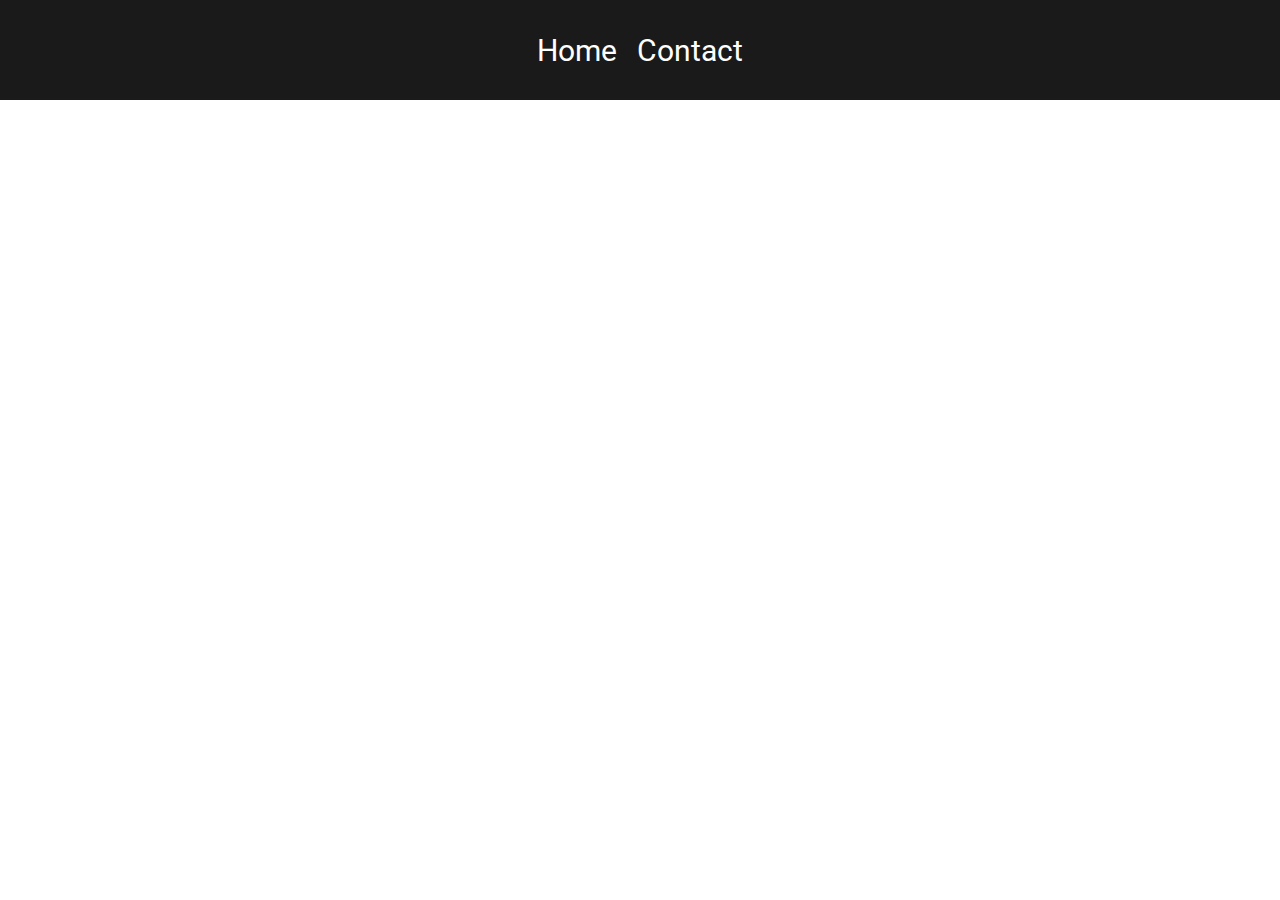
==== layout1.html @ 91af5945 "init" ====
<!DOCTYPE html>
<html lang="en">
  <head>
    <meta charset="UTF-8" />
    <meta http-equiv="X-UA-Compatible" content="IE=edge" />
    <meta name="viewport" content="width=device-width, initial-scale=1.0" />
    <link rel="stylesheet" href="./style.css" />
    <link rel="preconnect" href="https://fonts.googleapis.com" />
    <link rel="preconnect" href="https://fonts.gstatic.com" crossorigin />
    <link
      href="https://fonts.googleapis.com/css2?family=Roboto:wght@300;400;700&display=swap"
      rel="stylesheet"
    />
    <title>Liking Likes! | Layout 1</title>
  </head>
  <body>
    <header>
      <nav class="navigator flex">
        <ul class="navigator-links flex">
          <li><a class="navigator-link" href="/index.html">Home</a></li>
          <li><a class="navigator-link" href="/contact.html">Contact</a></li>
        </ul>
      </nav>
    </header>
    <script src="./script.js" type="text/javascript"></script>
  </body>
</html>
---- style.css ----
:root {
  --color-dark: 0 0% 10%;
  --color-white: 0 0% 100%;

  --color-primary-yellow: 45 86% 63%;
}

html {
  font-size: 62.5%;
  box-sizing: border-box;
}

*,
*::after,
*::before {
  margin: 0;
  padding: 0;
  box-sizing: inherit;
}

body {
  position: relative;
  font-family: "Roboto", sans-serif;
  min-height: 100vh;
}

/* Reusables */

.flex {
  display: flex;
}

/* Navigator Content */

header {
  background-color: hsl(var(--color-dark));
  width: 100%;
}

.navigator {
  justify-content: center;
  align-items: center;
  height: 10rem;
  max-width: 70%;
  margin: 0 auto;
}

.navigator-links {
  gap: 2rem;
  justify-content: center;
  list-style: none;
}

.navigator-links .navigator-link {
  font-size: 3rem;
  color: hsl(var(--color-white));
  text-decoration: none;
}

/* Main Content */

.choose-layout {
  background-color: grey;
  display: flex;
  gap: 4rem;
  position: absolute;
  top: 50%;
  left: 50%;
  transform: translate(-50%, -50%);
  border: 0.3rem solid hsl(var(--color-dark));
  padding: 2rem 5rem;
  font-size: 3rem;
}

.choose-layout a:link {
  text-decoration: none;
  color: hsl(var(--color-dark));
  transition: 0.3s ease color;
}

.choose-layout a:visited {
  color: hsl(var(--color-white));
}

.choose-layout a:hover {
  text-decoration: none;
  color: hsl(var(--color-primary-yellow));
}

/* Layouts */
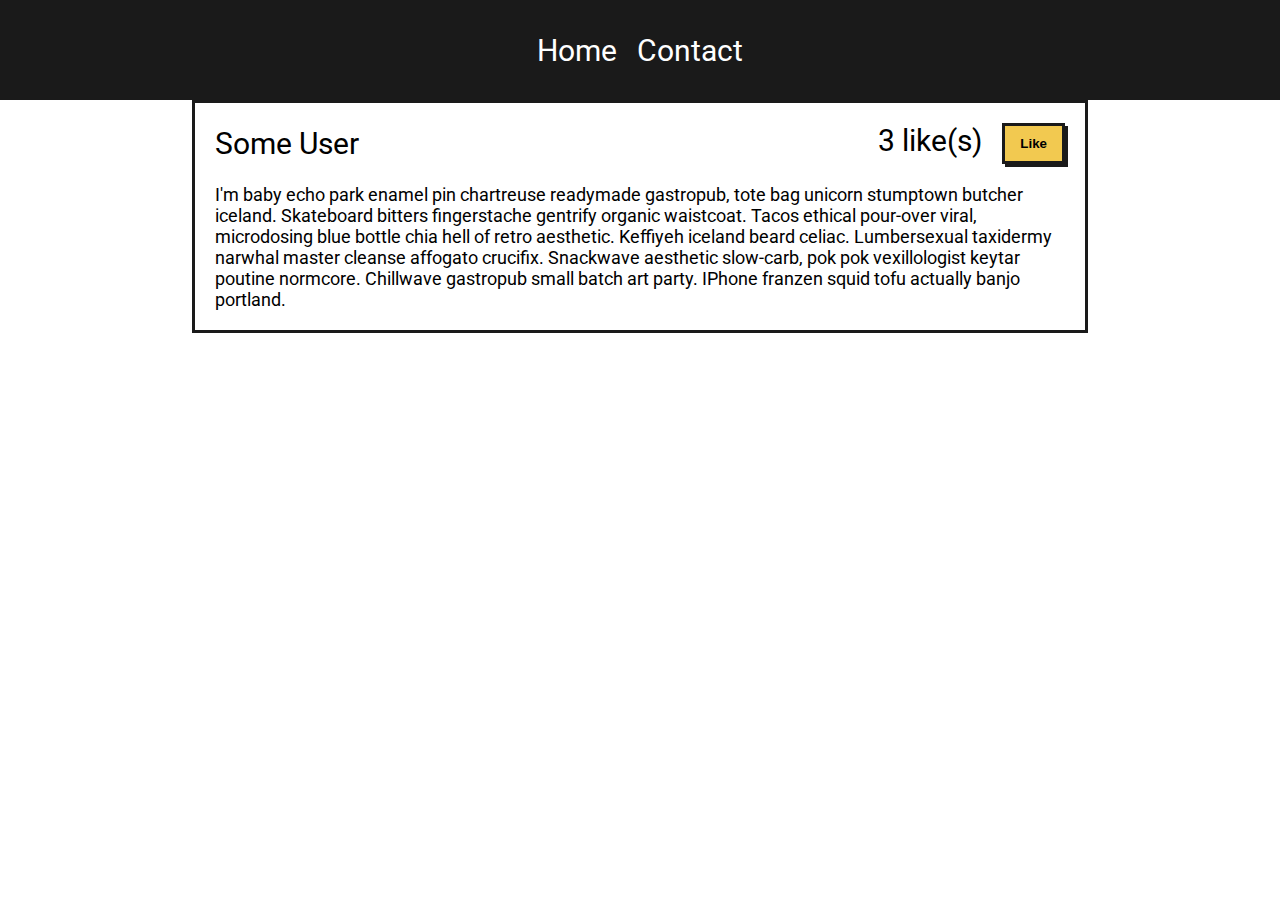
==== commit 8241e650: "layout 1 done" ====
--- a/layout1.html
+++ b/layout1.html
@@ -22,6 +22,34 @@
         </ul>
       </nav>
     </header>
+    <main class="flex">
+      <section class="user-feed">
+        <article class="feed-item flex">
+          <div class="upper flex">
+            <span class="username">Some User</span>
+            <div class="like-container flex">
+              <div id="like-count">
+                <p><span>3</span> like(s)</p>
+              </div>
+              <button onclick="increaseLike()" class="btn yellow">Like</button>
+            </div>
+          </div>
+          <div class="lower">
+            <p>
+              I'm baby echo park enamel pin chartreuse readymade gastropub, tote
+              bag unicorn stumptown butcher iceland. Skateboard bitters
+              fingerstache gentrify organic waistcoat. Tacos ethical pour-over
+              viral, microdosing blue bottle chia hell of retro aesthetic.
+              Keffiyeh iceland beard celiac. Lumbersexual taxidermy narwhal
+              master cleanse affogato crucifix. Snackwave aesthetic slow-carb,
+              pok pok vexillologist keytar poutine normcore. Chillwave gastropub
+              small batch art party. IPhone franzen squid tofu actually banjo
+              portland.
+            </p>
+          </div>
+        </article>
+      </section>
+    </main>
     <script src="./script.js" type="text/javascript"></script>
   </body>
 </html>
--- a/style.css
+++ b/style.css
@@ -3,10 +3,12 @@
   --color-white: 0 0% 100%;
 
   --color-primary-yellow: 45 86% 63%;
+
+  --default-font-size: 62.5%; /* 10px */
 }
 
 html {
-  font-size: 62.5%;
+  font-size: var(--default-font-size);
   box-sizing: border-box;
 }
 
@@ -24,10 +26,29 @@
   min-height: 100vh;
 }
 
+main {
+  max-width: 70%;
+  margin: 0 auto;
+  justify-content: center;
+}
+
 /* Reusables */
 
 .flex {
   display: flex;
+}
+
+.btn {
+  cursor: pointer;
+  padding: 1rem 1.5rem;
+  border: 0.3rem solid hsl(var(--color-dark));
+  box-shadow: 0.3rem 0.3rem 0 hsl(var(--color-dark));
+  font-weight: 700;
+}
+
+.btn.yellow {
+  color: hsl(var(--color-black));
+  background-color: hsl(var(--color-primary-yellow));
 }
 
 /* Navigator Content */
@@ -89,6 +110,32 @@
 
 /* Layouts */
 
+.user-container {
+  flex: 1 0;
+}
 
+.user-feed {
+  flex: 3 0;
+}
 
+.feed-item {
+  flex-direction: column;
+  gap: 2rem;
+  border: 0.3rem solid hsl(var(--color-dark));
+  padding: 2rem;
+}
 
+.feed-item .upper {
+  gap: 2rem;
+  align-items: center;
+  font-size: 3rem;
+}
+
+.feed-item .upper .like-container {
+  margin-left: auto;
+  gap: 2rem;
+}
+
+.feed-item .lower {
+  font-size: 1.8rem;
+}
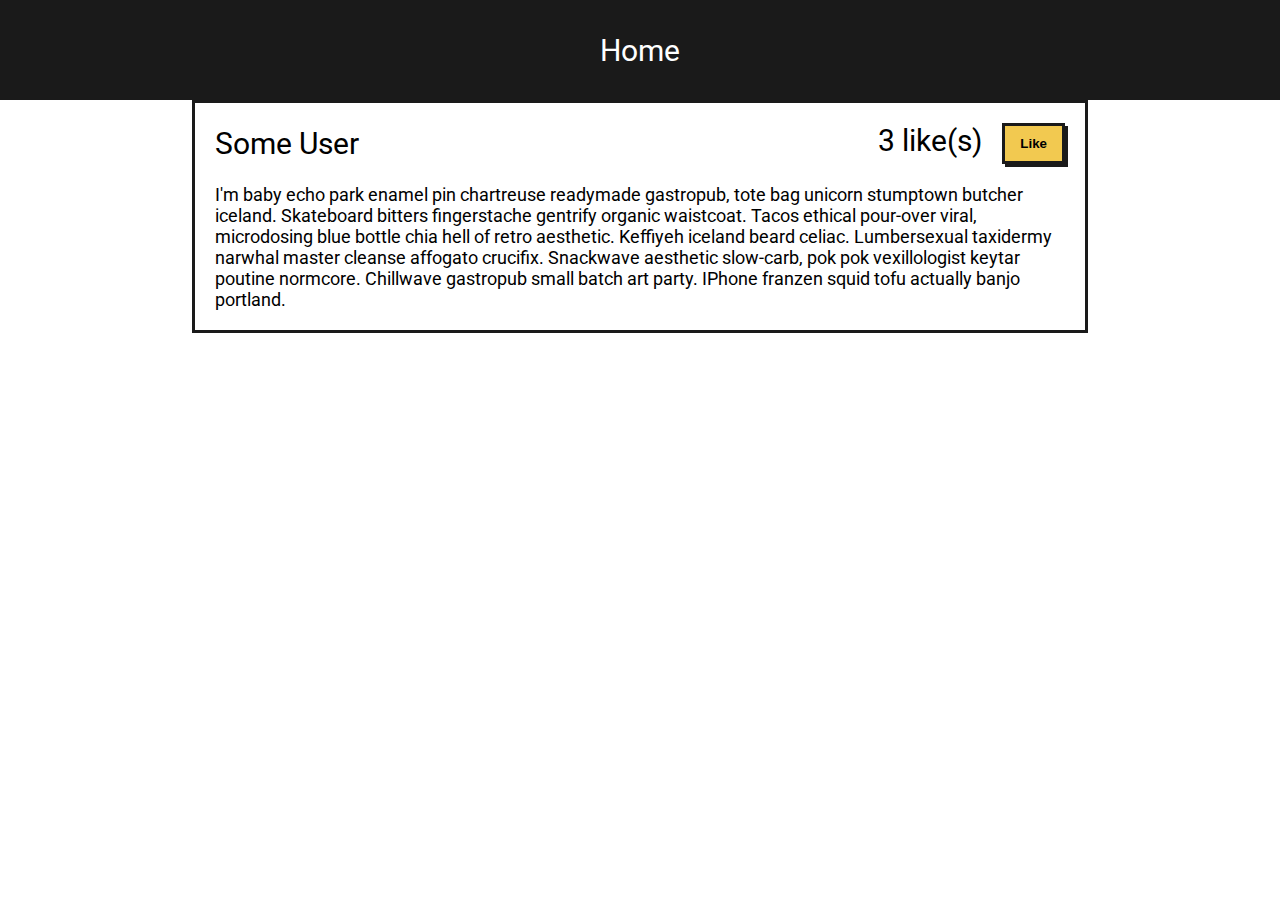
==== commit db4276ae: "remove contact" ====
--- a/layout1.html
+++ b/layout1.html
@@ -18,7 +18,6 @@
       <nav class="navigator flex">
         <ul class="navigator-links flex">
           <li><a class="navigator-link" href="/index.html">Home</a></li>
-          <li><a class="navigator-link" href="/contact.html">Contact</a></li>
         </ul>
       </nav>
     </header>
--- a/style.css
+++ b/style.css
@@ -30,6 +30,12 @@
   max-width: 70%;
   margin: 0 auto;
   justify-content: center;
+}
+
+.main-heading {
+  font-size: 3rem;
+  text-align: center;
+  margin: 1rem 0;
 }
 
 /* Reusables */
@@ -110,12 +116,39 @@
 
 /* Layouts */
 
-.user-container {
+.inner-container {
+  gap: 2rem;
+}
+
+.user-info {
+  padding: 2rem;
+  flex-direction: column;
+  align-items: center;
+  gap: 2rem;
+  border: 0.2rem solid hsl(var(--color-dark));
   flex: 1 0;
+  max-height: 30rem;
+}
+
+.user-info .avatar {
+  height: 15rem;
+  width: 15rem;
+  border-radius: 50%;
+  border: 0.2rem solid hsl(var(--color-dark));
+}
+
+.user-info .add-avatar {
+  font-size: 1.6rem;
+}
+
+.user-info .username {
+  font-size: 2rem;
 }
 
 .user-feed {
+  flex-direction: column;
   flex: 3 0;
+  gap: 2rem;
 }
 
 .feed-item {
